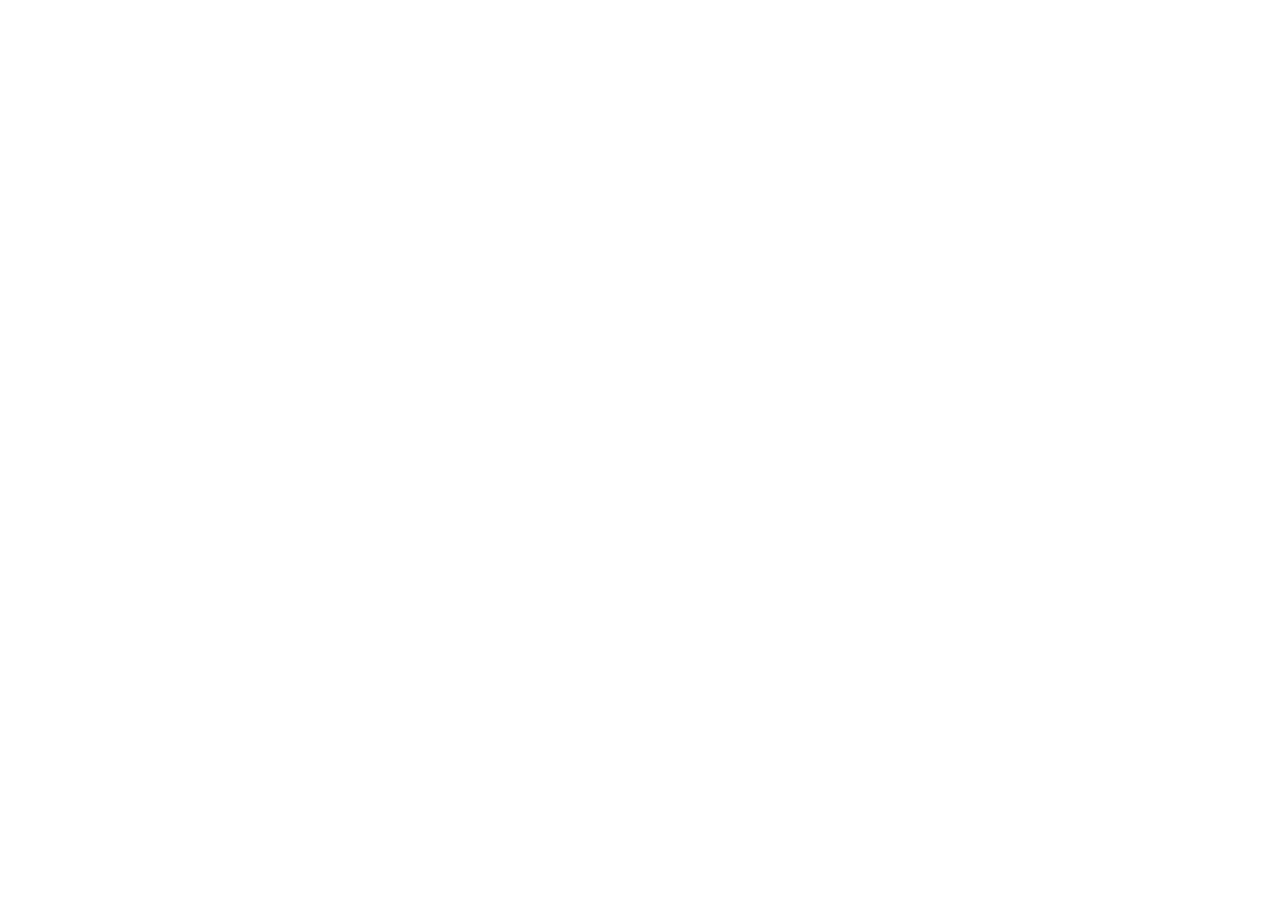
==== index.htm @ 0c159f4f "yes" ====
<!DOCTYPE html>
<html lang="sv">
<head>
    <meta charset="UTF-8">
    <meta name="viewport" content="width=device-width, initial-scale=1.0">
    <title>webbprofil Anton</title>
</head>



<body>


    
</body>
</html>
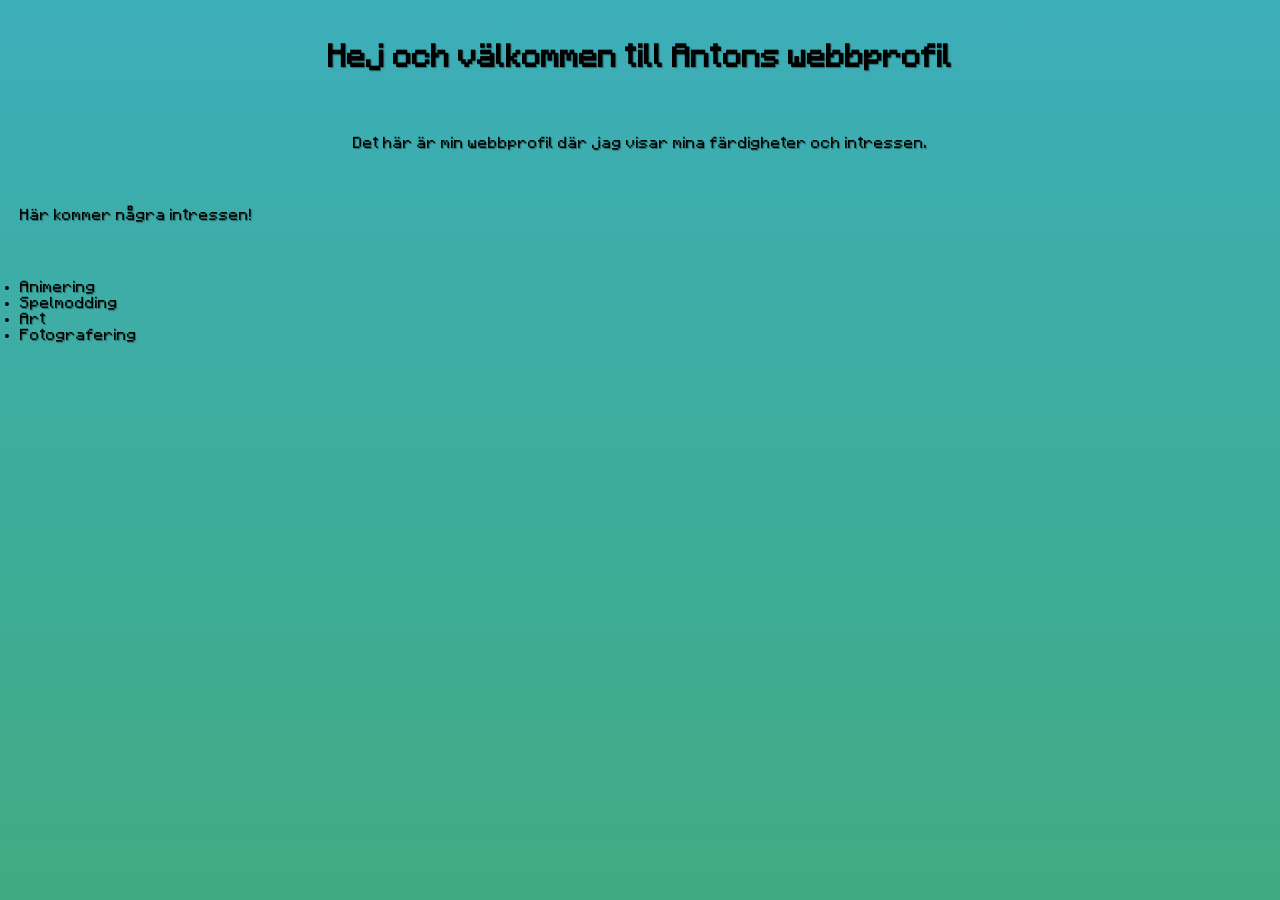
==== commit 9b2ff26c: "more" ====
--- a/index.htm
+++ b/index.htm
@@ -4,12 +4,26 @@
     <meta charset="UTF-8">
     <meta name="viewport" content="width=device-width, initial-scale=1.0">
     <title>webbprofil Anton</title>
+    <link rel="stylesheet" href="style.css">
 </head>
 
 
 
 <body>
 
+<h1 class="title">
+    Hej och välkommen till Antons webbprofil
+</h1>
+
+<p class="title">Det här är min webbprofil där jag visar mina färdigheter och intressen.</p>
+
+<p class="textStyle">Här kommer några intressen!</p>
+<ul class="textStyle">
+    <li>Animering</li>
+    <li>Spelmodding</li>
+    <li>Art</li>
+    <li>Fotografering</li>
+
 
     
 </body>
--- a/style.css
+++ b/style.css
@@ -0,0 +1,31 @@
+@font-face {
+    font-family: 'Mojangles';
+    src: url('mojangles-extended.otf') format('opentype');
+}
+
+html {
+  height: 100%;
+}
+
+body {
+    font-family: 'Mojangles';
+    margin: 0;
+    padding: ;
+    background: linear-gradient(to bottom, #3caeb9, #40ab82);
+}   
+
+.textStyle {
+    stroke: #2e5450;
+    stroke-width: 5;
+    padding: 20px;
+    text-shadow: 1px 1px 1px #0b1f1b73;
+}
+
+.title {
+    text-align: center;
+    text-decoration-color: aquamarine;
+    stroke: #2e5450;
+    stroke-width: 5;
+    padding: 20px;
+    text-shadow: 1px 1px 1px #0b1f1b73;
+}
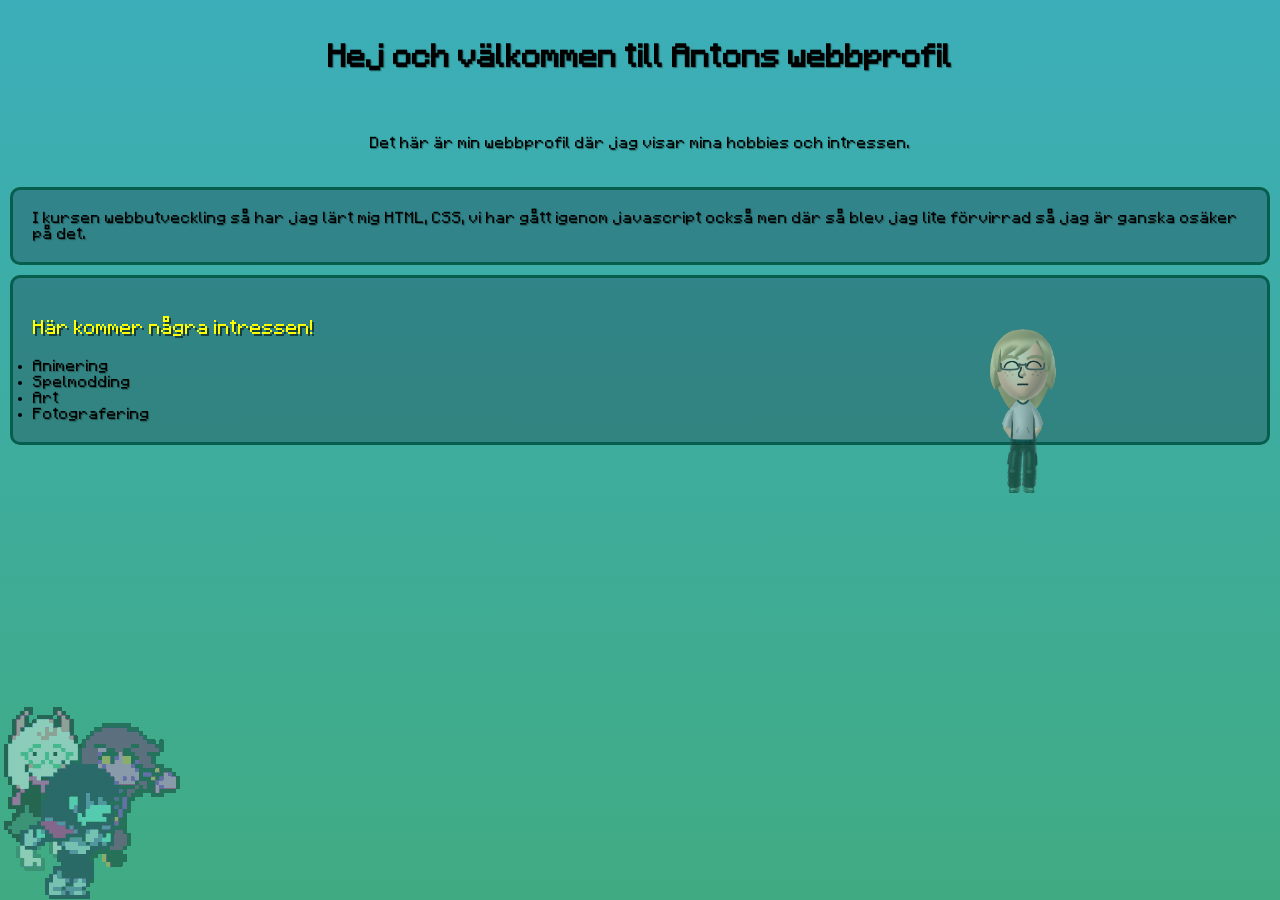
==== commit b592c3e0: "klar?" ====
--- a/index.htm
+++ b/index.htm
@@ -15,14 +15,26 @@
     Hej och välkommen till Antons webbprofil
 </h1>
 
-<p class="title">Det här är min webbprofil där jag visar mina färdigheter och intressen.</p>
+<p class="title">Det här är min webbprofil där jag visar mina hobbies och intressen.</p>
 
-<p class="textStyle">Här kommer några intressen!</p>
+<p class="textStyle">I kursen webbutveckling så har jag lärt mig HTML, CSS, vi har gått igenom javascript också men där så blev jag lite förvirrad så jag är ganska osäker på det.</p>
+
+
 <ul class="textStyle">
+    <p class="yellowText">Här kommer några intressen!</p>
     <li>Animering</li>
     <li>Spelmodding</li>
     <li>Art</li>
     <li>Fotografering</li>
+</ul>
+
+<section>
+  <img src="bilder/ekanMii.png" alt="Ekan MII" class="ekan-mii">
+</section>
+
+<section>
+  <img src="sneak.gif" alt="sneak" class="sneak-gif">
+</section>
 
 
     
--- a/style.css
+++ b/style.css
@@ -15,17 +15,49 @@
 }   
 
 .textStyle {
-    stroke: #2e5450;
-    stroke-width: 5;
     padding: 20px;
+    margin: 10px;
     text-shadow: 1px 1px 1px #0b1f1b73;
+    border: 3px solid #075e4c;
+    border-radius: 10px;
+    background-color: #10182e45;
 }
 
 .title {
     text-align: center;
     text-decoration-color: aquamarine;
-    stroke: #2e5450;
-    stroke-width: 5;
     padding: 20px;
     text-shadow: 1px 1px 1px #0b1f1b73;
+}
+
+.sneak-gif {
+  position: fixed;
+  bottom: -3px;
+  opacity: 0.4;
+  animation: moveAcrossScreen 17s linear infinite;
+ }
+ 
+ @keyframes moveAcrossScreen {
+  0%   
+  {
+    transform: translateX(-100%);
+  }
+  80%, 100% 
+  {
+    transform: translateX(100vw);
+  }
+}
+
+.ekan-mii {
+  position: absolute;
+  bottom: 407px;
+  right: 170px;
+  opacity: 0.6;
+  width: 180px;
+ }
+
+ .yellowText {
+  color: rgb(255, 255, 0);
+  text-shadow: 1.7px 1.7px 0px #0b1f1bb1;
+font-size: 20px;
 }
